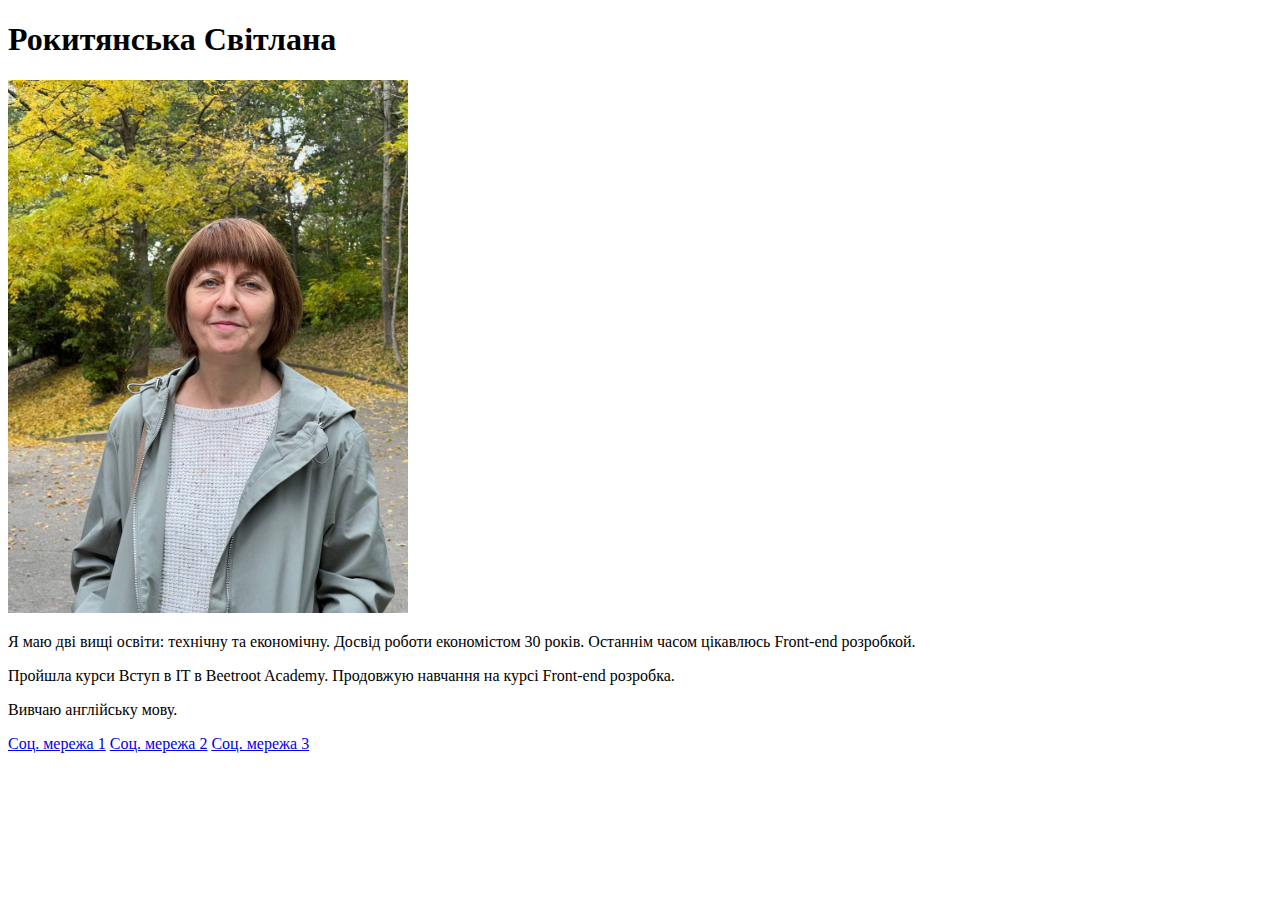
==== hw_1/index.html @ cac38312 "Added hw 1" ====
<!DOCTYPE html>
<html lang="en">
<head>
    <meta charset="UTF-8">
    <title>HW1</title>
</head>
<body>
<h1>Рокитянська Світлана</h1>
<img src="./images/photo_2022-11-05_14-26-53.jpg" alt="Моє фото" width="400">  
<p>Я маю дві вищі освіти: технічну та економічну.
     Досвід роботи економістом 30 років. 
     Останнім часом цікавлюсь Front-end розробкой. </p>
<p>Пройшла курси Вступ в IT в Beetroot Academy. Продовжую навчання на курсі  Front-end розробка.</p>   
<p>Вивчаю англійську мову.</p>    
<a href="#">Соц. мережа 1</a>    
<a href="#">Соц. мережа 2</a>    
<a href="#">Соц. мережа 3</a>    
</body>
</html>
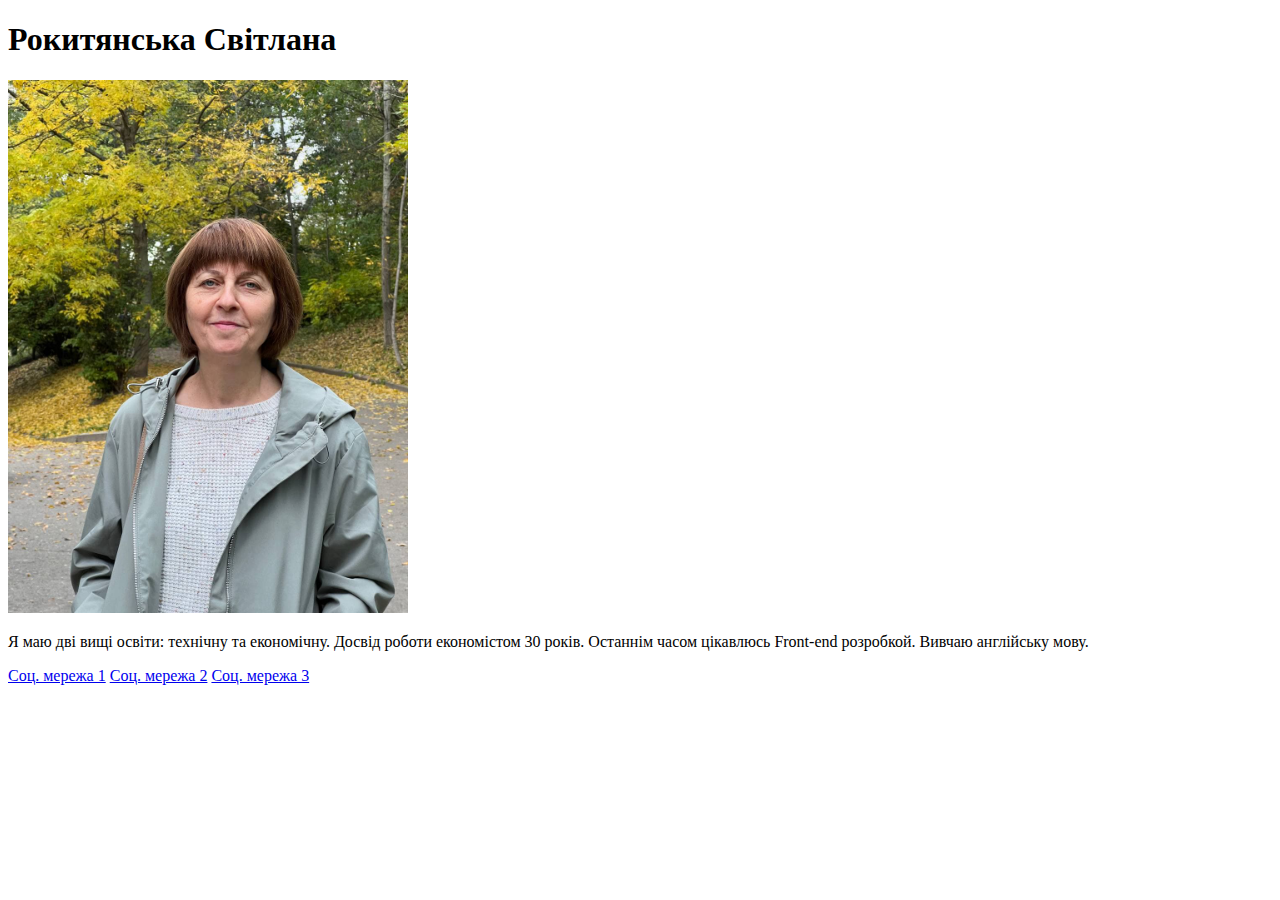
==== commit 7d9a50c5: "Added hw 2" ====
--- a/hw_1/index.html
+++ b/hw_1/index.html
@@ -9,9 +9,7 @@
 <img src="./images/photo_2022-11-05_14-26-53.jpg" alt="Моє фото" width="400">  
 <p>Я маю дві вищі освіти: технічну та економічну.
      Досвід роботи економістом 30 років. 
-     Останнім часом цікавлюсь Front-end розробкой. </p>
-<p>Пройшла курси Вступ в IT в Beetroot Academy. Продовжую навчання на курсі  Front-end розробка.</p>   
-<p>Вивчаю англійську мову.</p>    
+     Останнім часом цікавлюсь Front-end розробкой. Вивчаю англійську мову.</p>  
 <a href="#">Соц. мережа 1</a>    
 <a href="#">Соц. мережа 2</a>    
 <a href="#">Соц. мережа 3</a>    
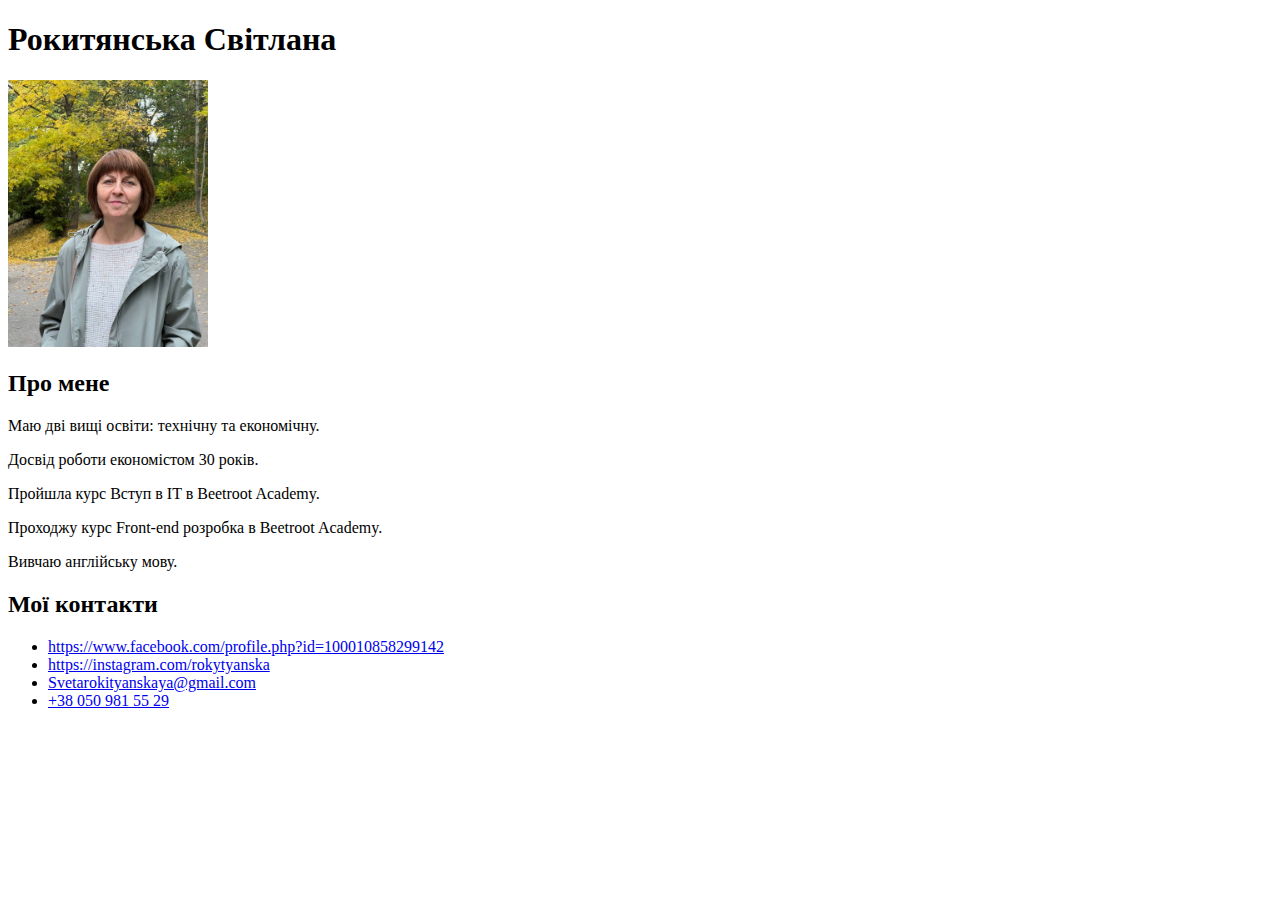
==== commit bc73191d: "Added hw 1" ====
--- a/hw_1/index.html
+++ b/hw_1/index.html
@@ -6,12 +6,19 @@
 </head>
 <body>
 <h1>Рокитянська Світлана</h1>
-<img src="./images/photo_2022-11-05_14-26-53.jpg" alt="Моє фото" width="400">  
-<p>Я маю дві вищі освіти: технічну та економічну.
-     Досвід роботи економістом 30 років. 
-     Останнім часом цікавлюсь Front-end розробкой. Вивчаю англійську мову.</p>  
-<a href="#">Соц. мережа 1</a>    
-<a href="#">Соц. мережа 2</a>    
-<a href="#">Соц. мережа 3</a>    
-</body>
-</html>+<img src="./images/photo_2022-11-05_14-26-53.jpg" alt="Моє фото" width="200">  
+<h2>Про мене</h2>
+    <p>Маю дві вищі освіти: технічну та економічну.</p>
+    <p>Досвід роботи економістом 30 років.</p>   
+    <p>Пройшла курс Вступ в IT в Beetroot Academy.</p> 
+    <p>Проходжу курс Front-end розробка в Beetroot Academy.</p>
+    <p>Вивчаю англійську мову.</p>
+  <h2>Мої контакти</h2>   
+    <ul>
+      <li><a href="https://www.facebook.com/profile.php?id=100010858299142">https://www.facebook.com/profile.php?id=100010858299142</a></li>
+      <li><a href="https://instagram.com/rokytyanska">https://instagram.com/rokytyanska</a></li>
+      <li><a href="mailto:Svetarokityanskaya@gmail.com">Svetarokityanskaya@gmail.com</a></li>
+      <li><a href="tel:+380509815529">+38 050 981 55 29</a></li>
+    </ul>
+  </body>
+</html>
